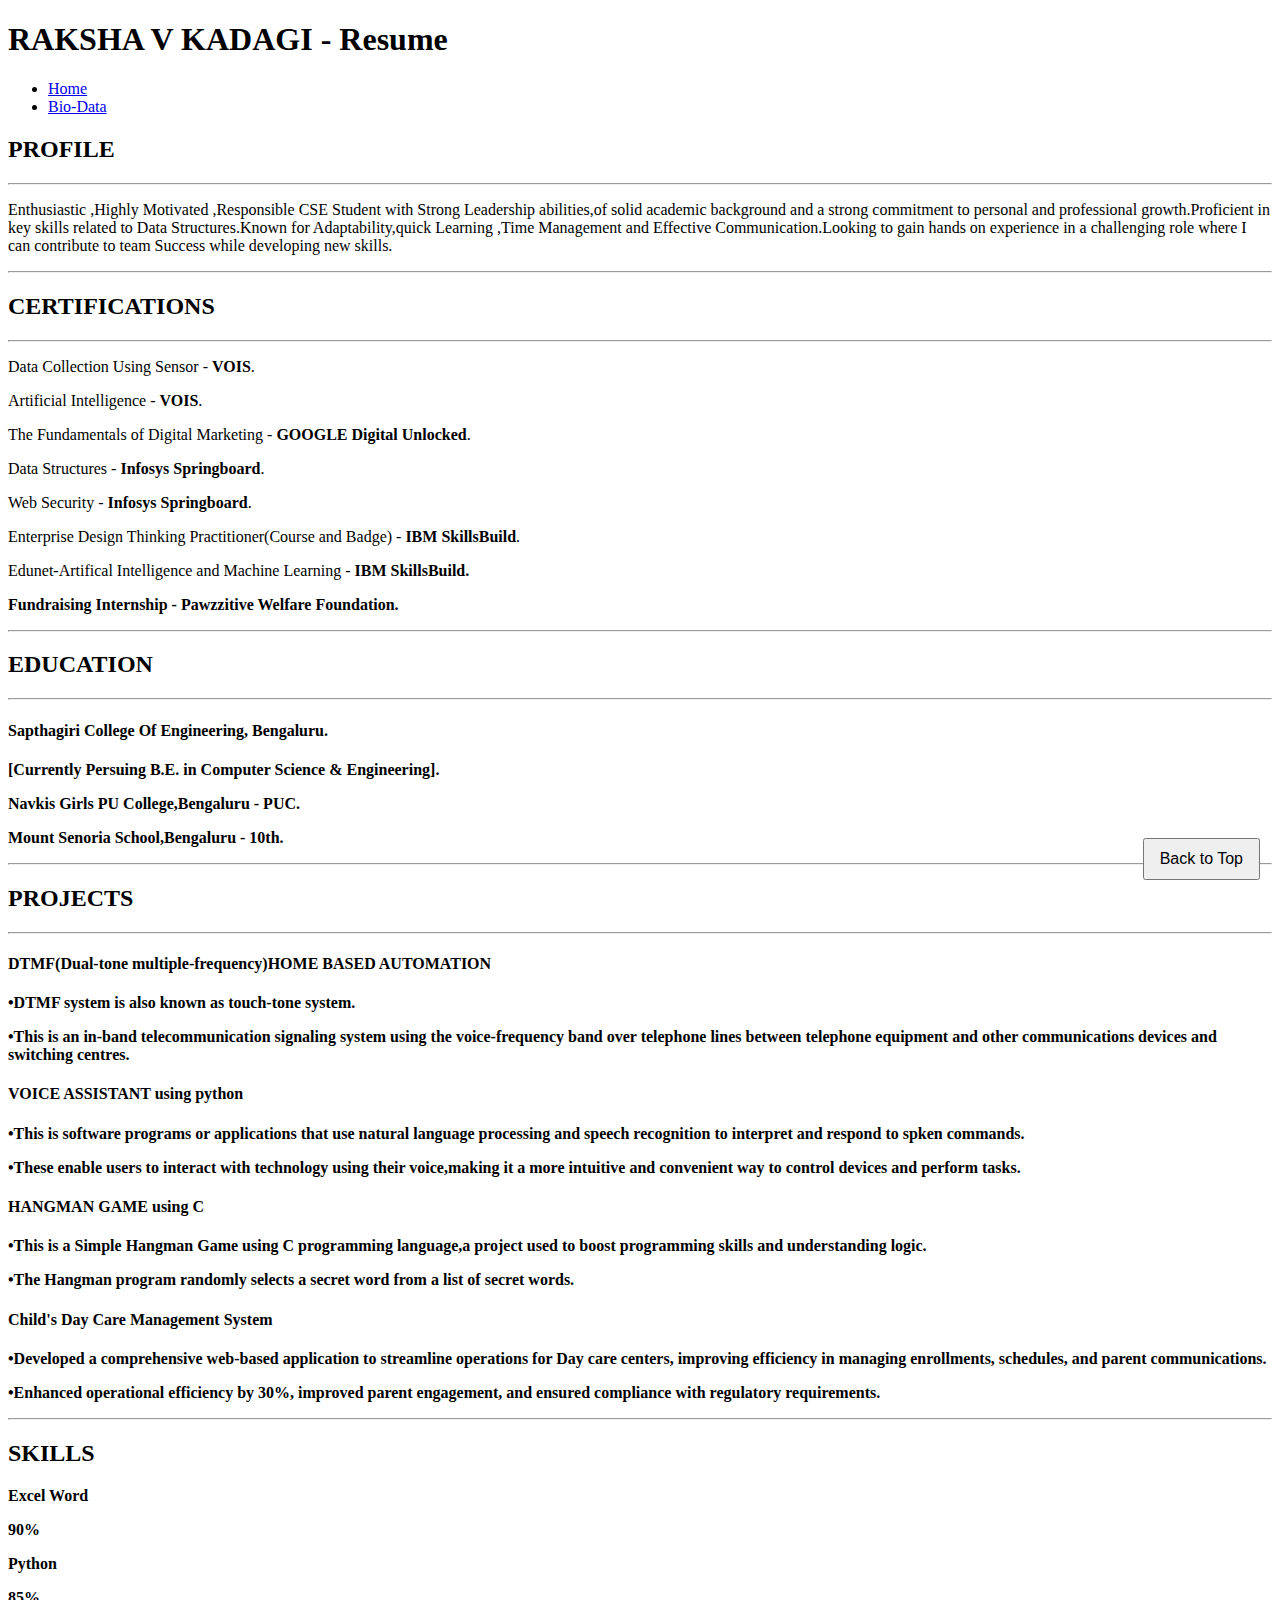
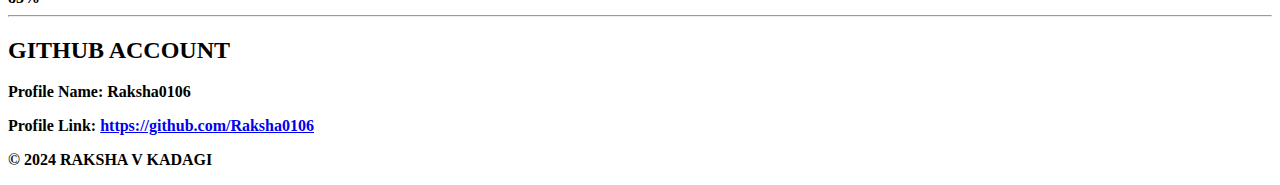
==== index.html @ 8e4b856d "Add files via upload" ====
<!DOCTYPE html>
<html lang="en">
<head>
    <meta charset="UTF-8">
    <meta name="viewport" content="width=device-width, initial-scale=1.0">
    <title>Resume</title>
    <link rel="stylesheet" href="styles.css">
</head>
<body>
    <header>
        <div class="container">
            <h1>RAKSHA V KADAGI - Resume</h1>
            <nav>
                <ul>
                    <li><a href="index.html">Home</a></li>
                    <li><a href="bio-data.html">Bio-Data</a></li>
                </ul>
            </nav>
        </div>
    </header>

    <section class="resume">
        <h2>PROFILE</h2>
        <hr>
        <section>
        <p>Enthusiastic ,Highly Motivated ,Responsible CSE Student with Strong Leadership abilities,of solid academic background and a strong commitment to personal and professional growth.Proficient in key skills related to Data Structures.Known for Adaptability,quick Learning ,Time Management and Effective Communication.Looking to gain hands on experience in a challenging role where I can contribute to team Success while developing new skills.</p>
        </section>
        <hr>
        <h2>CERTIFICATIONS</h2>
        <hr>
        <section>
        <p>Data Collection Using Sensor - <strong> VOIS</strong>.</p>
        <P>Artificial Intelligence - <strong>VOIS</strong>.</P>
        <P>The Fundamentals of Digital Marketing - <strong>GOOGLE Digital Unlocked</strong>.</P>
        <p>Data Structures - <strong>Infosys Springboard</strong>.</p>
        <p>Web Security - <strong>Infosys Springboard</strong>.</p>
        <p>Enterprise Design Thinking Practitioner(Course and Badge) - <strong>IBM SkillsBuild</strong>.</p>
        <p>Edunet-Artifical Intelligence and Machine Learning - <strong>IBM SkillsBuild.
        <p>Fundraising Internship - <strong>Pawzzitive Welfare Foundation</strong>.</p>
        </section>
       <hr>
        <h2>EDUCATION</h2>
        <hr>
        <section>
                <h4>Sapthagiri College Of Engineering, Bengaluru.</h4>
                <p>[Currently Persuing B.E. in Computer Science & Engineering].</p>
                <p>Navkis Girls PU College,Bengaluru - PUC.</p>
                <p>Mount Senoria School,Bengaluru - 10th.</p>
        </section>
        <hr>
        <h2>PROJECTS</h2>
        <hr>
        <section>
        <h4>DTMF(Dual-tone multiple-frequency)HOME BASED AUTOMATION</h4>
        <p>•DTMF system is also known as touch-tone system.</p>
        <p>•This is an in-band telecommunication signaling system using the voice-frequency band over telephone lines between telephone equipment and other communications devices and switching centres.</p>
        <h4>VOICE ASSISTANT using python</h4>
        <p>•This is software programs or applications that use natural language processing and speech recognition to interpret and respond to spken commands.</p>
        <p>•These enable users to interact with technology using their voice,making it a more intuitive and convenient way to control devices and perform tasks.</p>
        <h4>HANGMAN GAME using C</h4> 
        <p>•This is a Simple Hangman Game using C programming language,a project used to boost programming skills and understanding logic.</p>
        <p>•The Hangman program randomly selects a secret word from a list of secret words.</p>
        <h4>Child's Day Care Management System</h4>
        <p>•Developed a comprehensive web-based application to streamline operations for Day care centers, improving efficiency in managing enrollments, schedules, and parent communications.</p>
        <p>•Enhanced operational efficiency by 30%, improved parent engagement, and ensured compliance with regulatory requirements.</p>
        </section>
        <hr>
        <h2>SKILLS</h2>
<section>
    <p>Excel Word</p>
    <div class="skill-bar">
        <div class="progress" style="width: 90%;">90%</div>
    </div>
    <p>Python</p>
    <div class="skill-bar">
        <div class="progress" style="width: 85%;">85%</div>
    </div>
</section>
<hr>

        <h2>GITHUB ACCOUNT</h2>
        <section id="Github">
            <p>Profile Name: Raksha0106</p>
            <p>
                Profile Link: <a href="https://github.com/Raksha0106" target="_blank">https://github.com/Raksha0106</a>
            </p>
        </section>
        

    <footer>
        <div class="container">
            <p>&copy; 2024 RAKSHA V KADAGI</p>
        </div>
    </footer>
    
    <script src="script.js"></script>
</body>
</html>
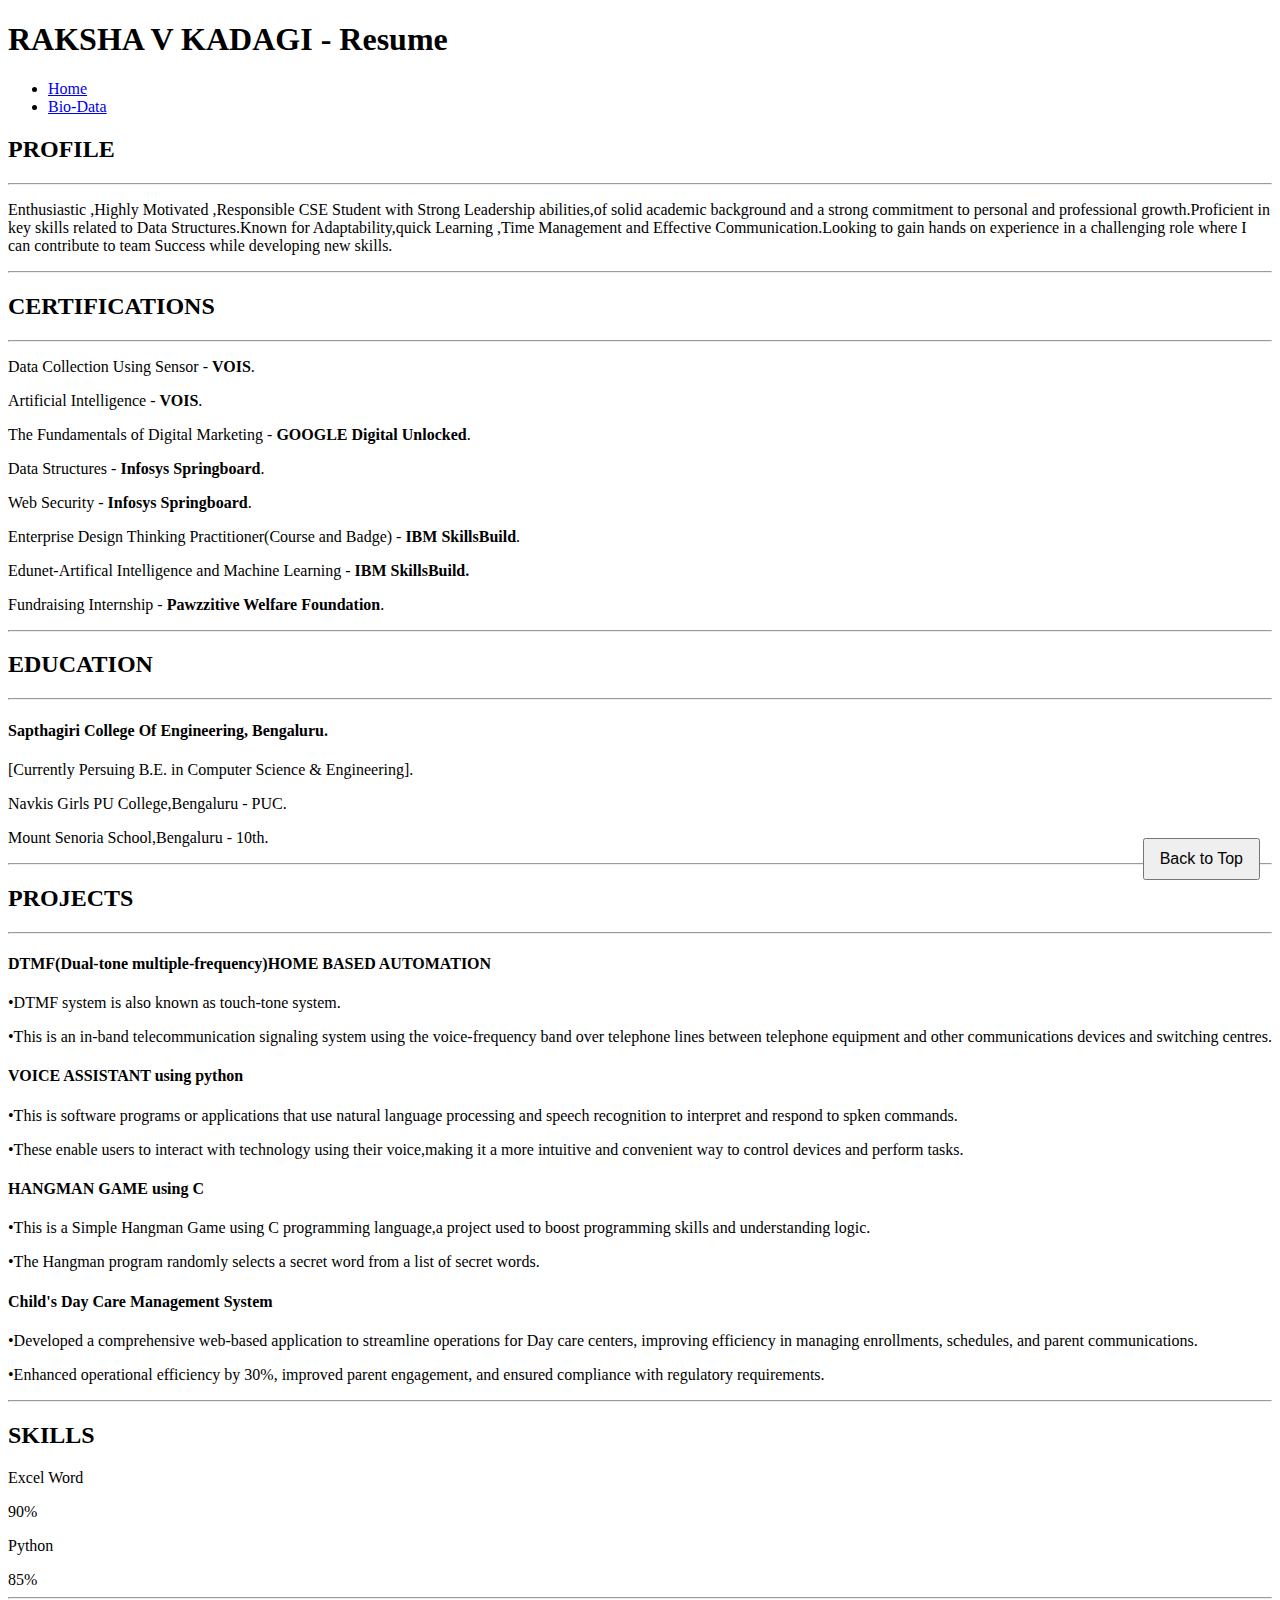
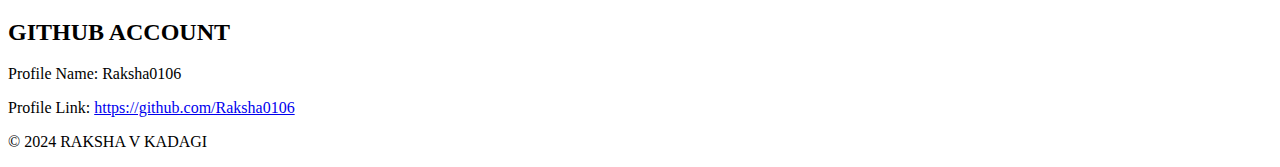
==== commit 969e3645: "Update index.html" ====
--- a/index.html
+++ b/index.html
@@ -35,7 +35,7 @@
         <p>Data Structures - <strong>Infosys Springboard</strong>.</p>
         <p>Web Security - <strong>Infosys Springboard</strong>.</p>
         <p>Enterprise Design Thinking Practitioner(Course and Badge) - <strong>IBM SkillsBuild</strong>.</p>
-        <p>Edunet-Artifical Intelligence and Machine Learning - <strong>IBM SkillsBuild.
+        <p>Edunet-Artifical Intelligence and Machine Learning - <strong>IBM SkillsBuild.</strong></p>
         <p>Fundraising Internship - <strong>Pawzzitive Welfare Foundation</strong>.</p>
         </section>
        <hr>
@@ -95,4 +95,4 @@
     
     <script src="script.js"></script>
 </body>
-</html>+</html>
